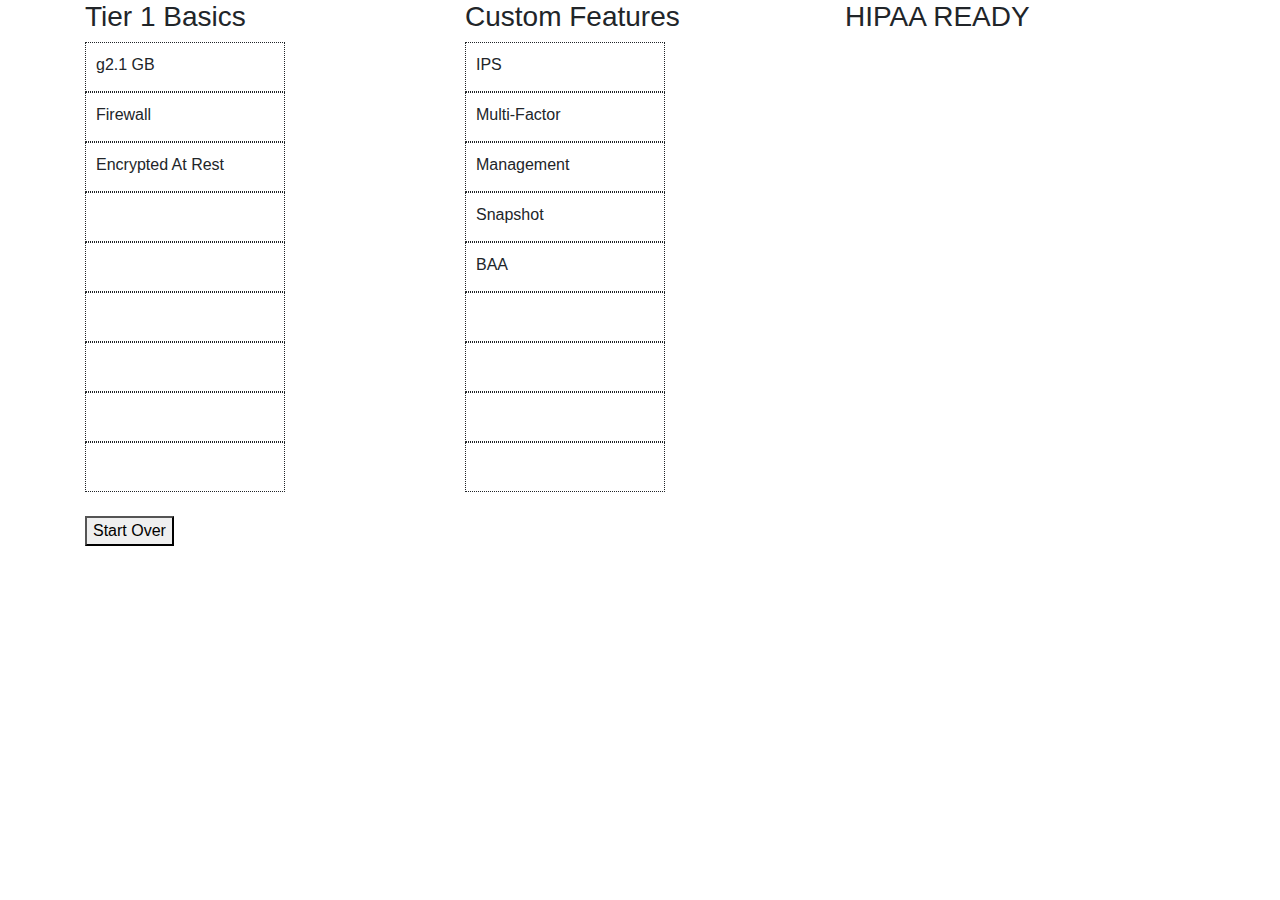
==== index.html @ 3398cc61 "demo files" ====
<!DOCTYPE HTML>
<html>
<head>
  <link rel="stylesheet" href="https://stackpath.bootstrapcdn.com/bootstrap/4.3.1/css/bootstrap.min.css" integrity="sha384-ggOyR0iXCbMQv3Xipma34MD+dH/1fQ784/j6cY/iJTQUOhcWr7x9JvoRxT2MZw1T" crossorigin="anonymous">
  <link rel="stylesheet" type="text/css" href="style.css">
  <script src="app.js"></script>

</head>
<body>
<div class="container">

  <div class="row">

    <div class="col-sm">
      <h3>Tier 1 Basics</h3>

        <div class="droptarget empty" ondrop="drop(event)" ondragover="allowDrop(event)">
          <p class="par1" ondragstart="dragStart(event)" draggable="true" id="p7">g2.1 GB</p>
        </div>

        <div class="droptarget empty" ondrop="drop(event)" ondragover="allowDrop(event)">
          <p ondragstart="dragStart(event)" draggable="true" id="p6">Firewall</p>
        </div>

        <div class="droptarget empty" ondrop="drop(event)" ondragover="allowDrop(event)">
          <p ondragstart="dragStart(event)" draggable="true" id="p8">Encrypted At Rest</p>
        </div>

        <div class="droptarget empty" ondrop="drop(event)" ondragover="allowDrop(event)"></div>

        <div class="droptarget empty" ondrop="drop(event)" ondragover="allowDrop(event)"></div>

        <div class="droptarget empty" ondrop="drop(event)" ondragover="allowDrop(event)"></div>

        <div class="droptarget empty" ondrop="drop(event)" ondragover="allowDrop(event)"></div>

        <div class="droptarget empty" ondrop="drop(event)" ondragover="allowDrop(event)"></div>

        <div class="droptarget empty" ondrop="drop(event)" ondragover="allowDrop(event)"></div>

        <br />
        <button type="button" value="Refresh Page" onClick="window.location.reload()">Start Over</button>

    </div><!-- end of col 1 -->

    <div class="col-sm">
      <h3>Custom Features</h3>

      <div class="droptarget empty" ondrop="drop(event)" ondragover="allowDrop(event)">
        <p ondragstart="dragStart(event)" draggable="true" id="intrusion prevention system" style="cursor:pointer;" title="An intrusion prevention system (IPS) is a system that monitors a network for malicious activities.">IPS</p>
      </div>

      <div class="droptarget empty" ondrop="drop(event)" ondragover="allowDrop(event)">
        <p ondragstart="dragStart(event)" draggable="true" id="multi-factor">Multi-Factor</p>
      </div>

      <div class="droptarget empty" ondrop="drop(event)" ondragover="allowDrop(event)">
        <p ondragstart="dragStart(event)" draggable="true" id="management">Management</p>
      </div>

      <div class="droptarget empty" ondrop="drop(event)" ondragover="allowDrop(event)">
        <p ondragstart="dragStart(event)" draggable="true" id="p4">Snapshot</p>
      </div>

      <div class="droptarget empty" ondrop="drop(event)" ondragover="allowDrop(event)">
        <p ondragstart="dragStart(event)" draggable="true" id="p5">BAA</p>
      </div>

      <div class="droptarget empty" ondrop="drop(event)" ondragover="allowDrop(event)"></div>

      <div class="droptarget empty" ondrop="drop(event)" ondragover="allowDrop(event)"></div>

      <div class="droptarget empty" ondrop="drop(event)" ondragover="allowDrop(event)"></div>

      <div class="droptarget empty" ondrop="drop(event)" ondragover="allowDrop(event)"></div>

    </div><!-- end of col 2 -->

    <div class="col-sm">

      <h3>HIPAA READY</h3>
      <div id="ips"></div>
      <div id="mult"></div>
      <div id="mana"></div>
      <div id="snap"></div>
      <div id="baa"></div>

    </div><!-- end of col 3 -->

  </div><!-- end of row -->

</div><!-- container -->

<!-- Scripts -->
<script src="https://code.jquery.com/jquery-3.4.0.js" integrity="sha256-DYZMCC8HTC+QDr5QNaIcfR7VSPtcISykd+6eSmBW5qo=" crossorigin="anonymous"></script>
<script src="https://stackpath.bootstrapcdn.com/bootstrap/4.3.1/js/bootstrap.min.js" integrity="sha384-JjSmVgyd0p3pXB1rRibZUAYoIIy6OrQ6VrjIEaFf/nJGzIxFDsf4x0xIM+B07jRM" crossorigin="anonymous"></script>

</body>
</html>
---- style.css ----
.droptarget {
  width: 200px;
  height: 50px;
  padding: 10px;
}

.empty {
  border: 1px dotted;
}
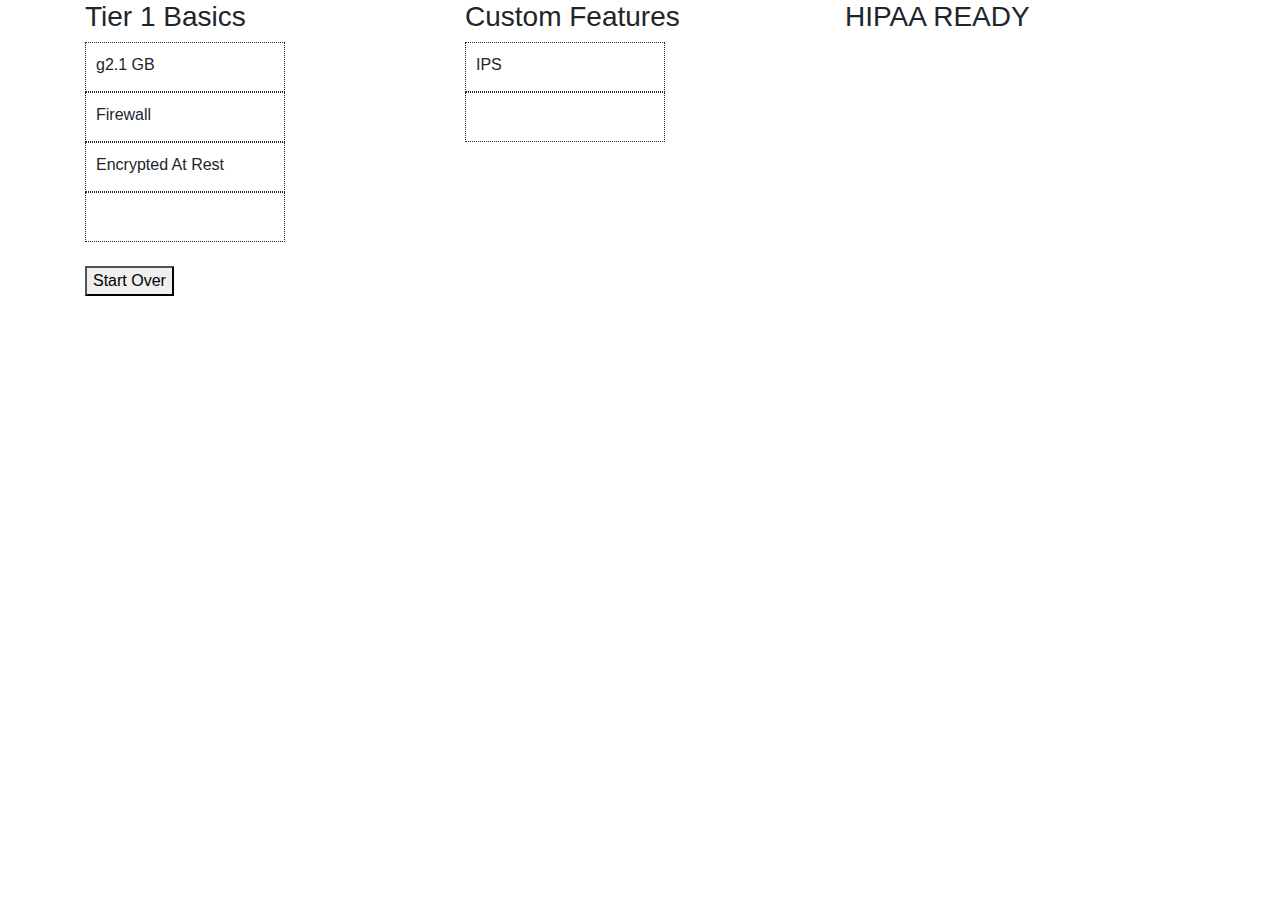
==== commit 64340724: "still not working app" ====
--- a/index.html
+++ b/index.html
@@ -15,26 +15,16 @@
       <h3>Tier 1 Basics</h3>
 
         <div class="droptarget empty" ondrop="drop(event)" ondragover="allowDrop(event)">
-          <p class="par1" ondragstart="dragStart(event)" draggable="true" id="p7">g2.1 GB</p>
+          <p class="par1" ondragstart="dragStart(event)" draggable="true" id="cpu">g2.1 GB</p>
         </div>
 
         <div class="droptarget empty" ondrop="drop(event)" ondragover="allowDrop(event)">
-          <p ondragstart="dragStart(event)" draggable="true" id="p6">Firewall</p>
+          <p ondragstart="dragStart(event)" draggable="true" id="fw">Firewall</p>
         </div>
 
         <div class="droptarget empty" ondrop="drop(event)" ondragover="allowDrop(event)">
-          <p ondragstart="dragStart(event)" draggable="true" id="p8">Encrypted At Rest</p>
+          <p ondragstart="dragStart(event)" draggable="true" id="ear">Encrypted At Rest</p>
         </div>
-
-        <div class="droptarget empty" ondrop="drop(event)" ondragover="allowDrop(event)"></div>
-
-        <div class="droptarget empty" ondrop="drop(event)" ondragover="allowDrop(event)"></div>
-
-        <div class="droptarget empty" ondrop="drop(event)" ondragover="allowDrop(event)"></div>
-
-        <div class="droptarget empty" ondrop="drop(event)" ondragover="allowDrop(event)"></div>
-
-        <div class="droptarget empty" ondrop="drop(event)" ondragover="allowDrop(event)"></div>
 
         <div class="droptarget empty" ondrop="drop(event)" ondragover="allowDrop(event)"></div>
 
@@ -47,30 +37,8 @@
       <h3>Custom Features</h3>
 
       <div class="droptarget empty" ondrop="drop(event)" ondragover="allowDrop(event)">
-        <p ondragstart="dragStart(event)" draggable="true" id="intrusion prevention system" style="cursor:pointer;" title="An intrusion prevention system (IPS) is a system that monitors a network for malicious activities.">IPS</p>
+        <p ondragstart="dragStart(event)" draggable="true" id="100" style="cursor:pointer;" title="IPS">IPS</p>
       </div>
-
-      <div class="droptarget empty" ondrop="drop(event)" ondragover="allowDrop(event)">
-        <p ondragstart="dragStart(event)" draggable="true" id="multi-factor">Multi-Factor</p>
-      </div>
-
-      <div class="droptarget empty" ondrop="drop(event)" ondragover="allowDrop(event)">
-        <p ondragstart="dragStart(event)" draggable="true" id="management">Management</p>
-      </div>
-
-      <div class="droptarget empty" ondrop="drop(event)" ondragover="allowDrop(event)">
-        <p ondragstart="dragStart(event)" draggable="true" id="p4">Snapshot</p>
-      </div>
-
-      <div class="droptarget empty" ondrop="drop(event)" ondragover="allowDrop(event)">
-        <p ondragstart="dragStart(event)" draggable="true" id="p5">BAA</p>
-      </div>
-
-      <div class="droptarget empty" ondrop="drop(event)" ondragover="allowDrop(event)"></div>
-
-      <div class="droptarget empty" ondrop="drop(event)" ondragover="allowDrop(event)"></div>
-
-      <div class="droptarget empty" ondrop="drop(event)" ondragover="allowDrop(event)"></div>
 
       <div class="droptarget empty" ondrop="drop(event)" ondragover="allowDrop(event)"></div>
 
@@ -80,10 +48,6 @@
 
       <h3>HIPAA READY</h3>
       <div id="ips"></div>
-      <div id="mult"></div>
-      <div id="mana"></div>
-      <div id="snap"></div>
-      <div id="baa"></div>
 
     </div><!-- end of col 3 -->
 
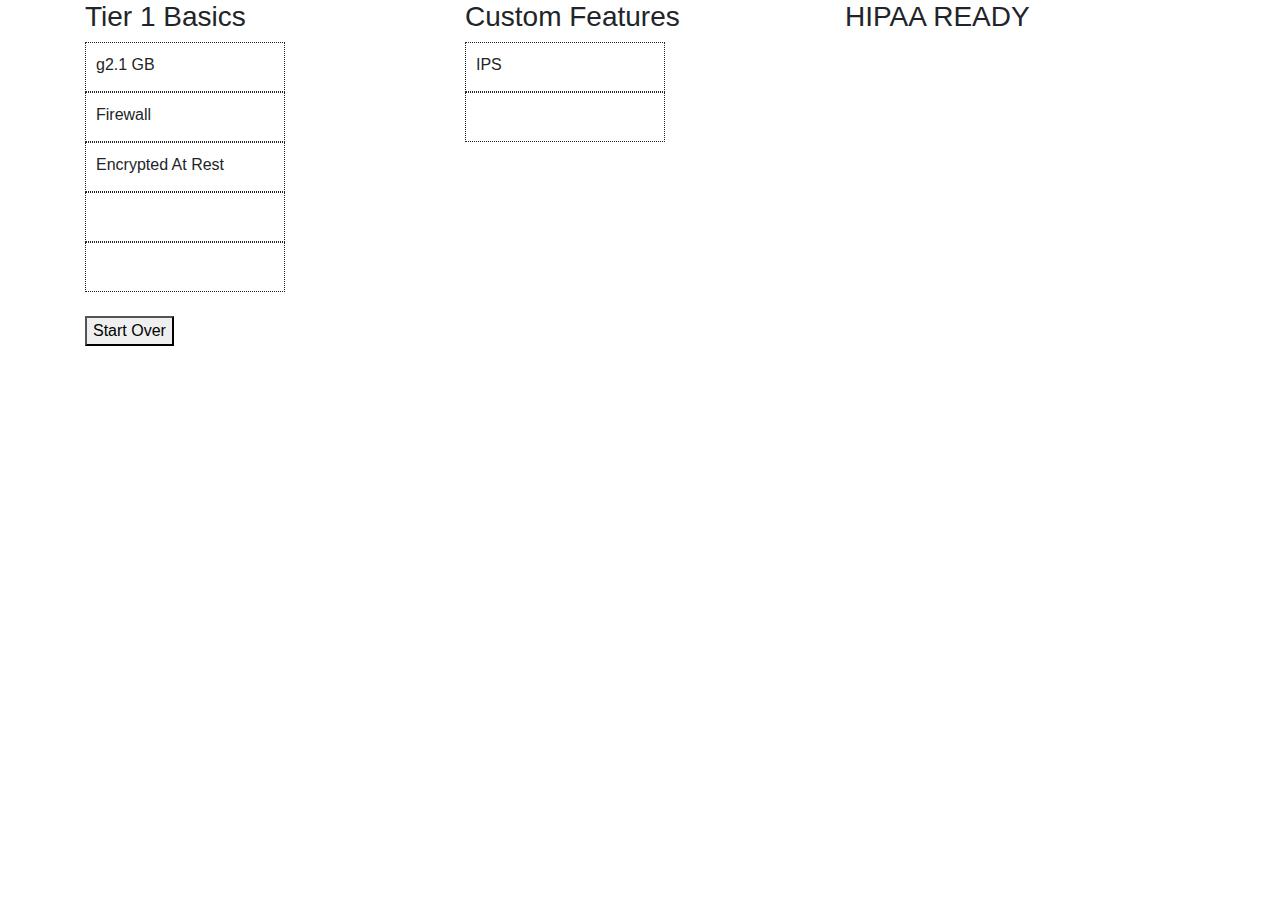
==== commit e911d5b6: "still not working" ====
--- a/index.html
+++ b/index.html
@@ -25,6 +25,8 @@
         <div class="droptarget empty" ondrop="drop(event)" ondragover="allowDrop(event)">
           <p ondragstart="dragStart(event)" draggable="true" id="ear">Encrypted At Rest</p>
         </div>
+
+        <div class="droptarget empty" ondrop="drop(event)" ondragover="allowDrop(event)"></div>
 
         <div class="droptarget empty" ondrop="drop(event)" ondragover="allowDrop(event)"></div>
 
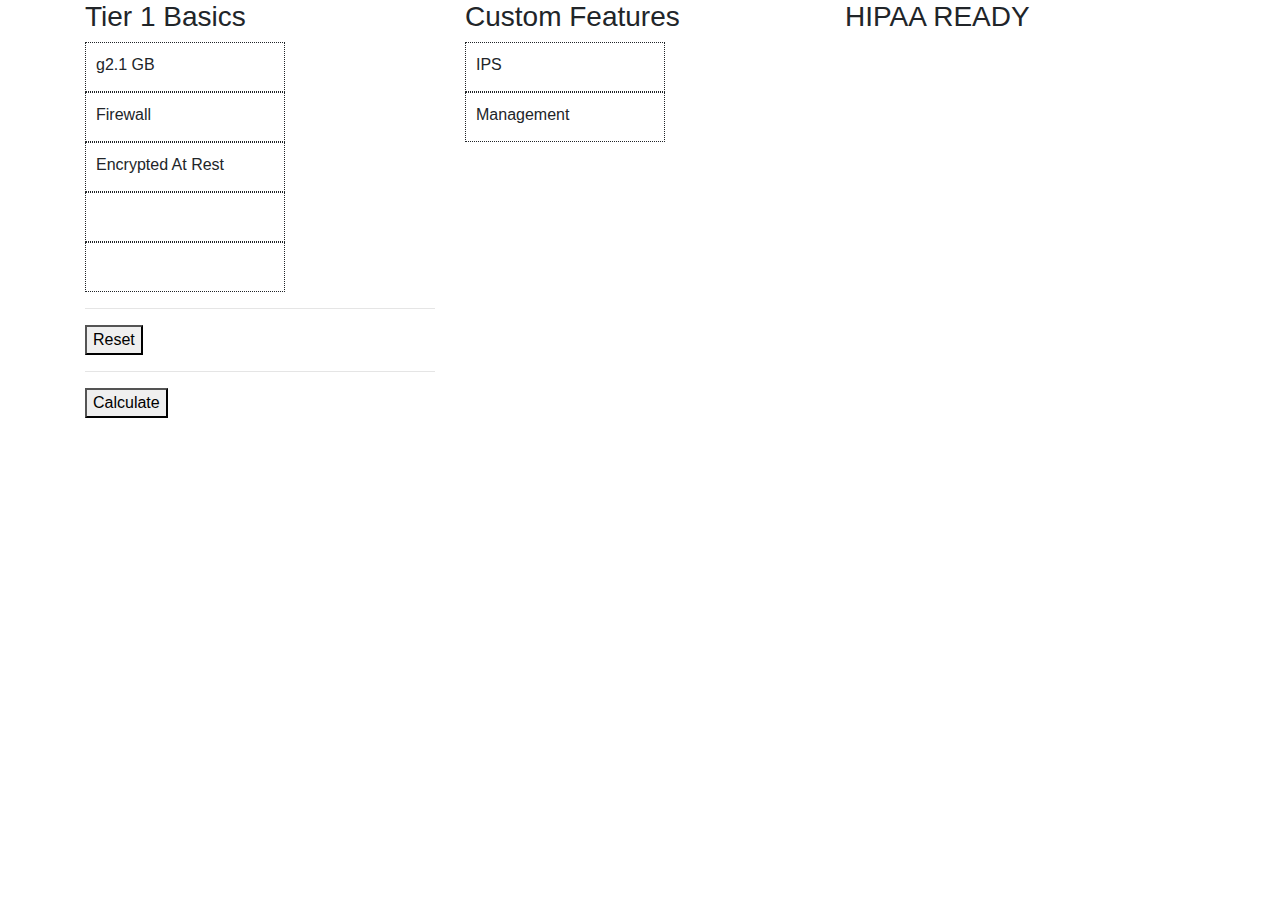
==== commit 5d64c14b: "Elements will have their own formulas." ====
--- a/index.html
+++ b/index.html
@@ -30,8 +30,10 @@
 
         <div class="droptarget empty" ondrop="drop(event)" ondragover="allowDrop(event)"></div>
 
-        <br />
-        <button type="button" value="Refresh Page" onClick="window.location.reload()">Start Over</button>
+        <hr />
+        <button type="button" value="Refresh Page" onClick="window.location.reload()">Reset</button>
+        <hr />
+        <button type="button" onClick="cal1()">Calculate</button>
 
     </div><!-- end of col 1 -->
 
@@ -39,10 +41,12 @@
       <h3>Custom Features</h3>
 
       <div class="droptarget empty" ondrop="drop(event)" ondragover="allowDrop(event)">
-        <p ondragstart="dragStart(event)" draggable="true" id="100" style="cursor:pointer;" title="IPS">IPS</p>
+        <p ondragstart="dragStart(event)" draggable="true" id="100" style="cursor:pointer;" title="ips">IPS</p>
       </div>
 
-      <div class="droptarget empty" ondrop="drop(event)" ondragover="allowDrop(event)"></div>
+      <div class="droptarget empty" ondrop="drop2(event)" ondragover="allowDrop(event)">
+        <p ondragstart="dragStart(event)" draggable="true" id="99" style="cursor:pointer;" title="man">Management</p>
+      </div>
 
     </div><!-- end of col 2 -->
 
